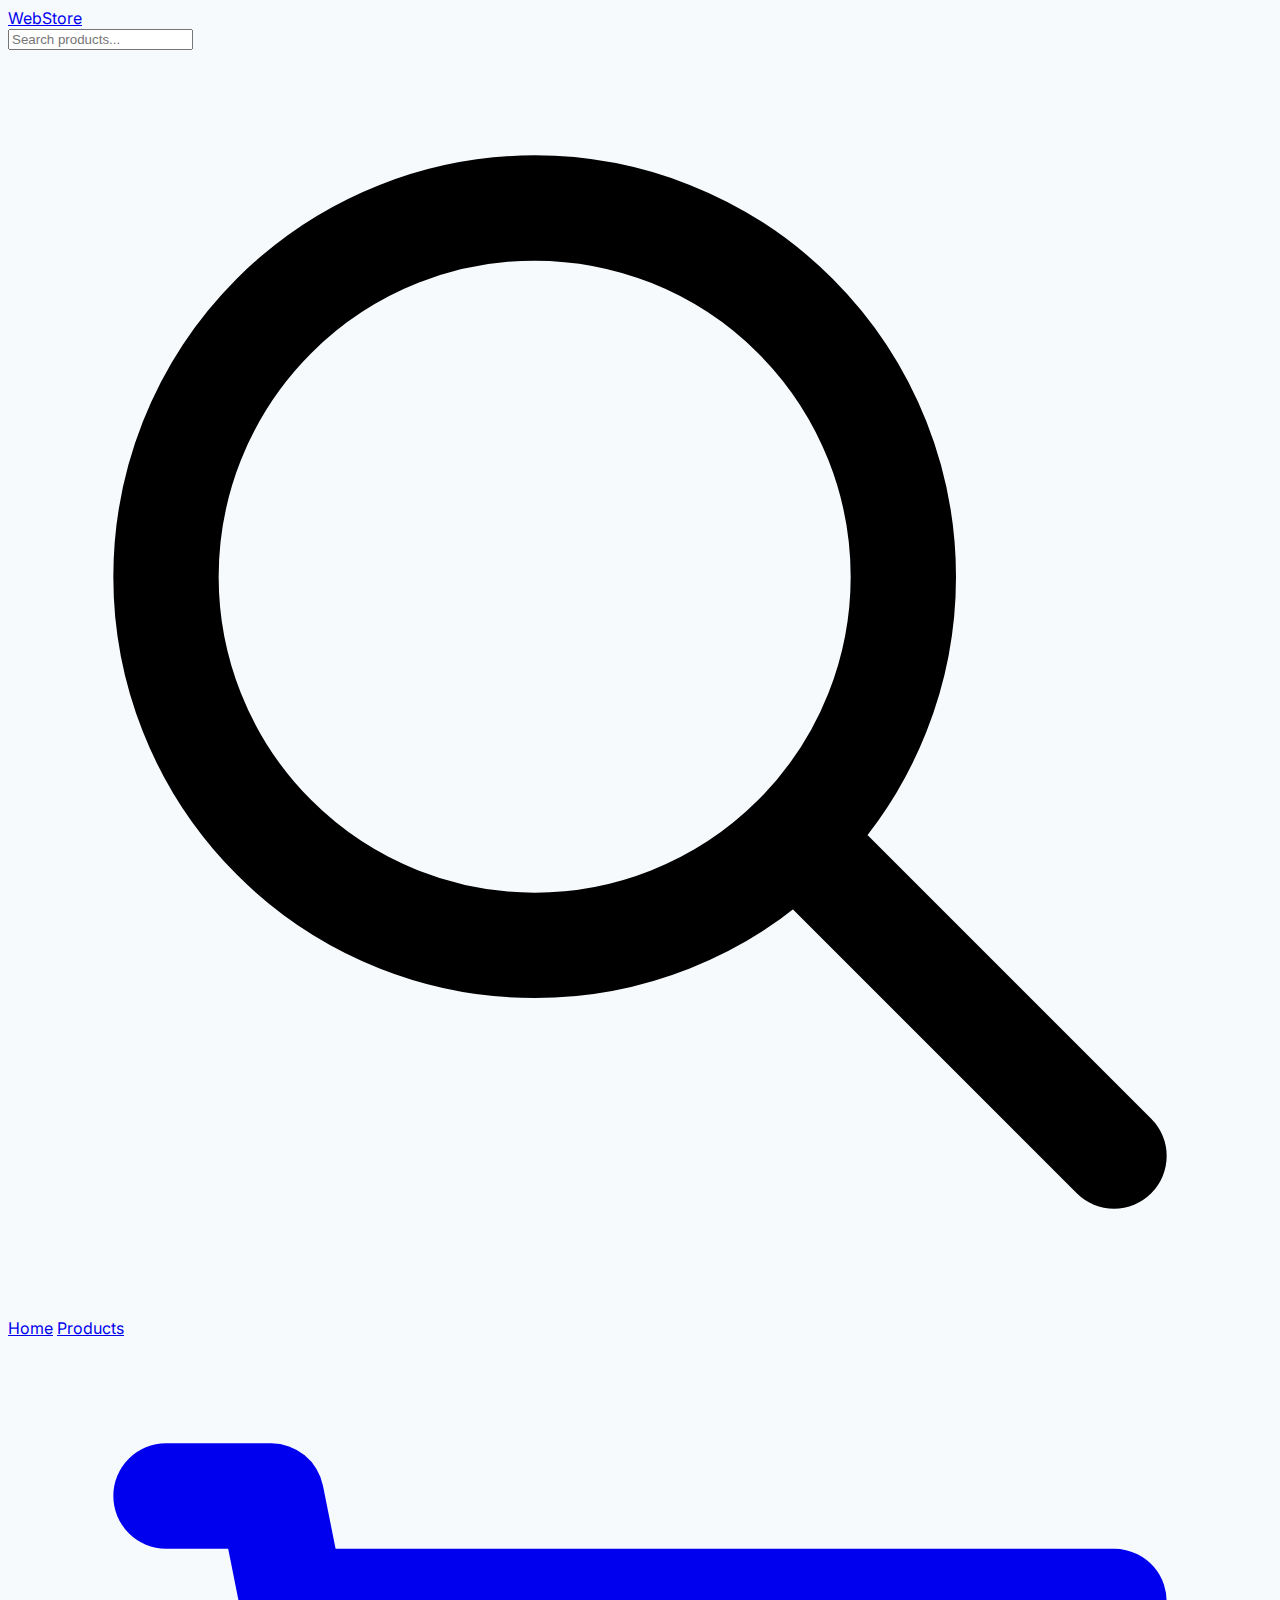
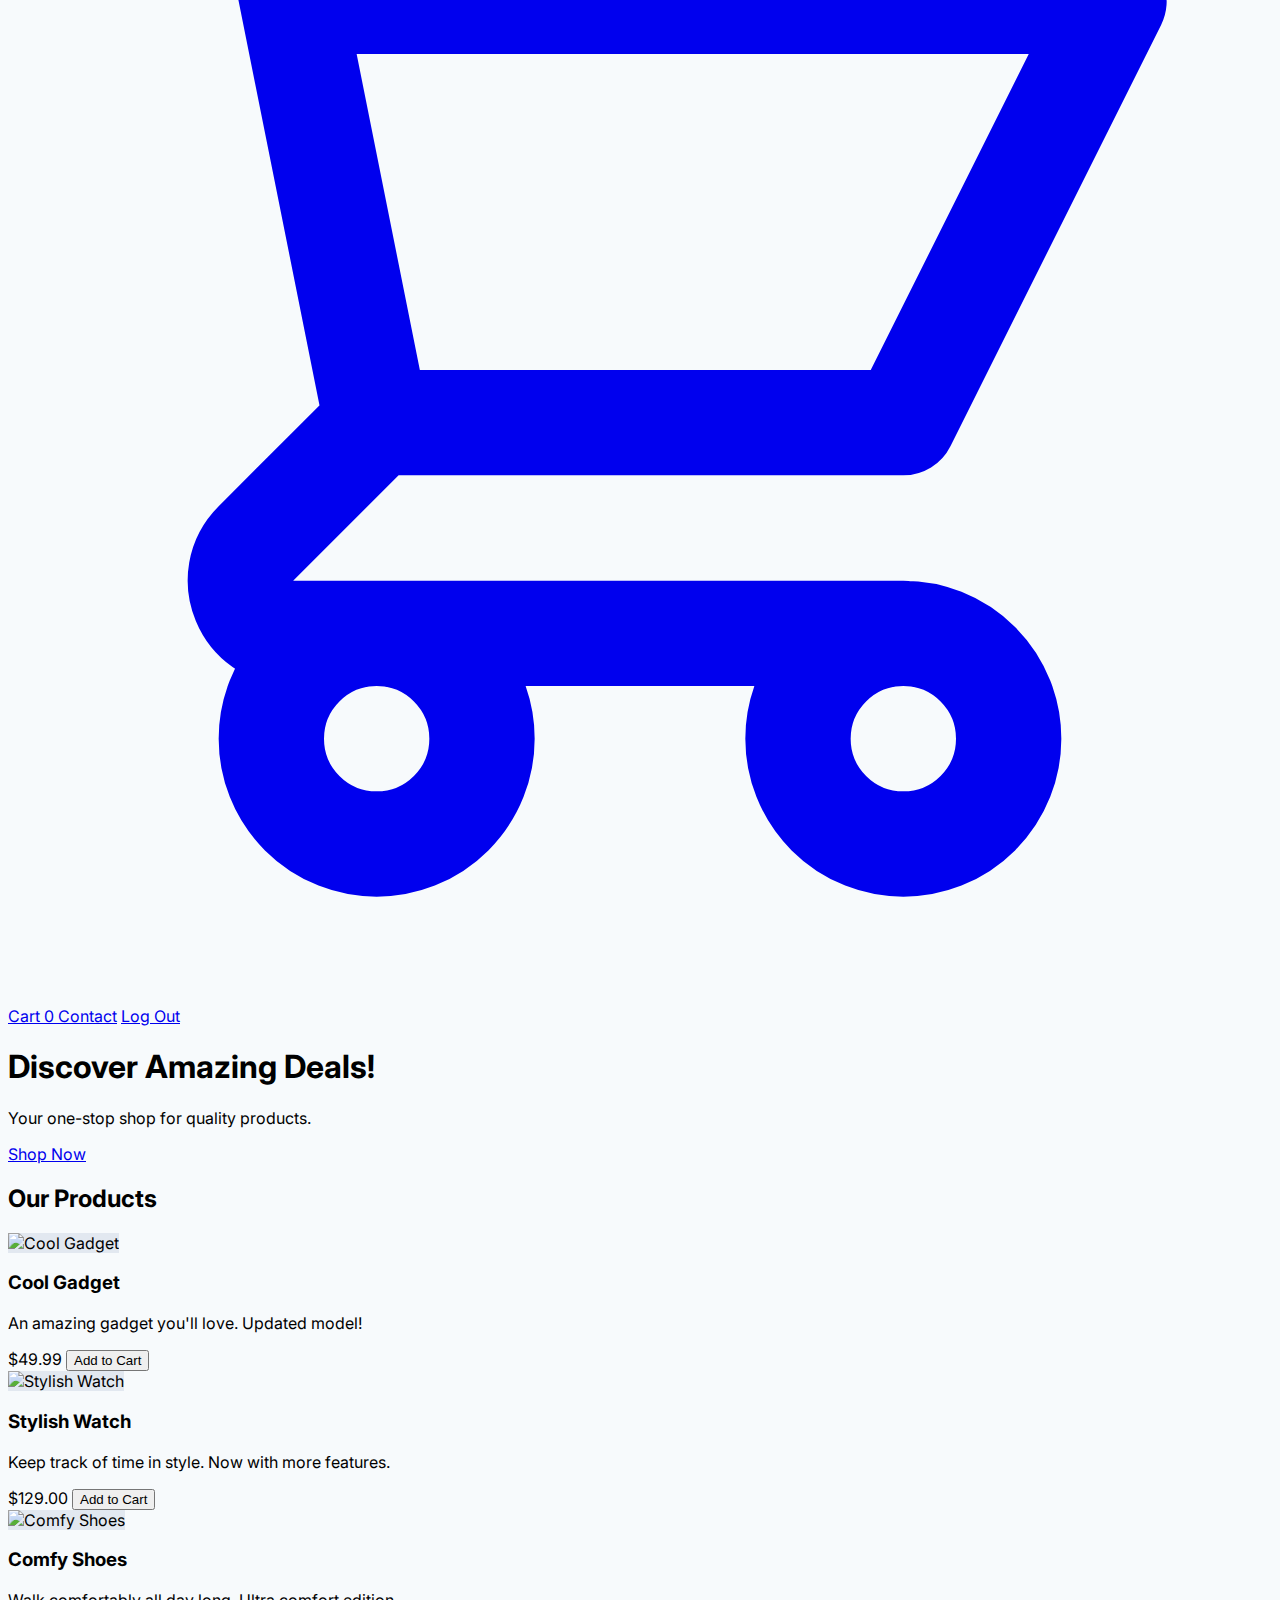
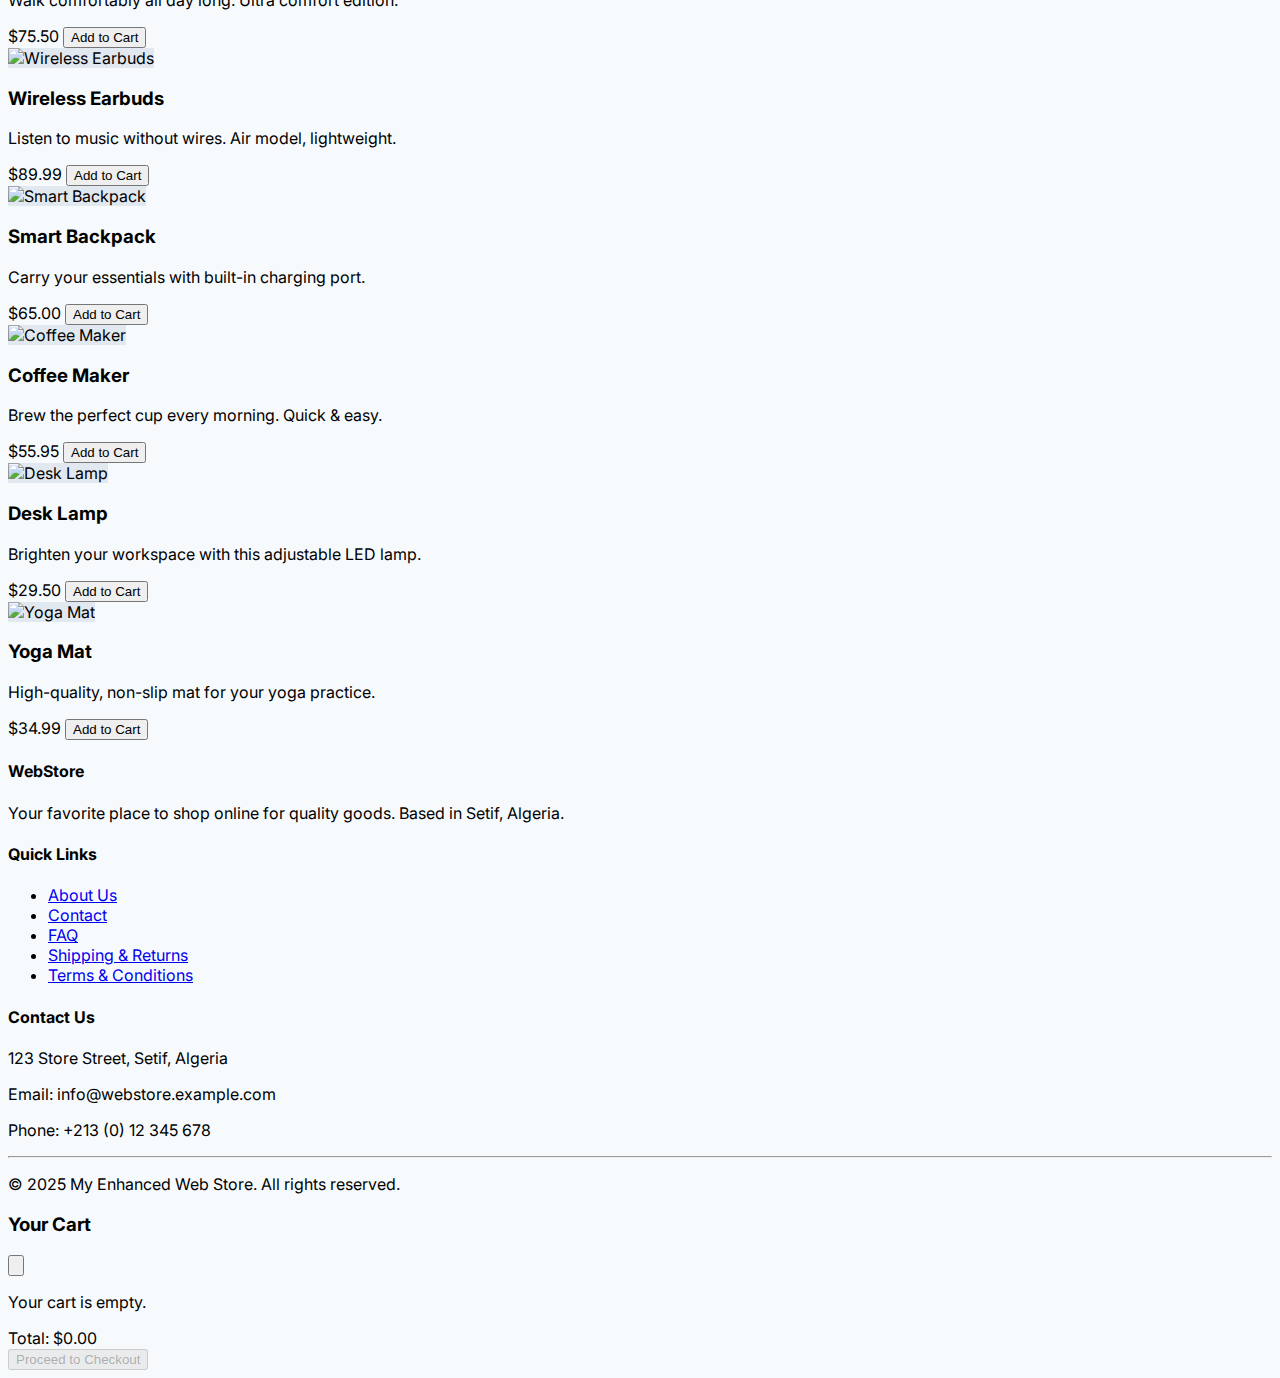
==== Project/index2.html @ 9c4080a5 "Add files via upload" ====
<!DOCTYPE html>
<html lang="en">
<head>
    <meta charset="UTF-8">
    <meta name="viewport" content="width=device-width, initial-scale=1.0">
    <title>My Enhanced Web Store with Cart</title>
    <script src="https://cdn.tailwindcss.com"></script>
    <link href="https://fonts.googleapis.com/css2?family=Inter:wght@400;500;600;700&display=swap" rel="stylesheet">
    <link rel="stylesheet" href="style.css"> </head>
<body class="bg-gray-50">

    <header class="bg-white shadow-md sticky top-0 z-50 rounded-b-lg mb-4">
        <nav class="container mx-auto px-6 py-3 flex flex-wrap justify-between items-center">
            <a href="#" class="text-2xl font-bold text-gray-800 mr-6">WebStore</a>
            <div class="relative flex-grow max-w-xs my-2 sm:my-0 order-3 sm:order-2 w-full sm:w-auto">
                 <input type="search" placeholder="Search products..." class="w-full px-4 py-2 text-sm border border-gray-300 rounded-lg focus:outline-none focus:ring-2 focus:ring-blue-500 focus:border-transparent" aria-label="Search products">
                 <svg class="absolute right-3 top-1/2 transform -translate-y-1/2 h-4 w-4 text-gray-400" xmlns="http://www.w3.org/2000/svg" fill="none" viewBox="0 0 24 24" stroke="currentColor">
                   <path stroke-linecap="round" stroke-linejoin="round" stroke-width="2" d="M21 21l-6-6m2-5a7 7 0 11-14 0 7 7 0 0114 0z" />
                 </svg>
            </div>
            <div class="space-x-4 order-2 sm:order-3">
                <a href="#" class="text-gray-600 hover:text-blue-600 px-3 py-2 rounded-md text-sm font-medium">Home</a>
                <a href="#products" class="text-gray-600 hover:text-blue-600 px-3 py-2 rounded-md text-sm font-medium">Products</a>
                <a href="#" id="cart-link" class="text-gray-600 hover:text-blue-600 px-3 py-2 rounded-md text-sm font-medium relative">
                    <svg xmlns="http://www.w3.org/2000/svg" class="h-5 w-5 inline-block mr-1" fill="none" viewBox="0 0 24 24" stroke="currentColor" stroke-width="2">
                      <path stroke-linecap="round" stroke-linejoin="round" d="M3 3h2l.4 2M7 13h10l4-8H5.4M7 13L5.4 5M7 13l-2.293 2.293c-.63.63-.184 1.707.707 1.707H17m0 0a2 2 0 100 4 2 2 0 000-4zm-8 2a2 2 0 11-4 0 2 2 0 014 0z" />
                    </svg>
                    Cart
                    <span id="cart-count-badge" class="absolute -top-2 -right-2 bg-red-500 text-white text-xs font-bold rounded-full h-5 w-5 flex items-center justify-center hidden">0</span>
                </a>
                <a href="#" class="text-gray-600 hover:text-blue-600 px-3 py-2 rounded-md text-sm font-medium">Contact</a>
                <a href="index.html" class="bg-blue-500 hover:bg-blue-600 text-white px-3 py-2 rounded-md text-sm font-medium transition duration-300">Log Out</a>
            </div>
        </nav>
    </header>

    <section class="bg-gradient-to-r from-blue-600 to-indigo-700 text-white py-16 rounded-lg m-4 shadow-lg">
        <div class="container mx-auto px-6 text-center">
            <h1 class="text-4xl md:text-5xl font-bold mb-3">Discover Amazing Deals!</h1>
            <p class="text-lg md:text-xl mb-8 text-indigo-100">Your one-stop shop for quality products.</p>
            <a href="#products" class="bg-white text-indigo-700 font-semibold py-3 px-8 rounded-lg hover:bg-gray-100 transition duration-300 shadow hover:shadow-md text-lg">
                Shop Now
            </a>
        </div>
    </section>

    <main id="products" class="container mx-auto px-6 py-10">
        <h2 class="text-3xl font-semibold text-gray-800 mb-8 text-center">Our Products</h2>
        <div class="grid grid-cols-1 sm:grid-cols-2 md:grid-cols-3 lg:grid-cols-4 gap-8">

            <div class="bg-white rounded-lg shadow-md overflow-hidden transform hover:scale-105 transition duration-300 flex flex-col" data-product-id="p1">
                <img src="https://source.unsplash.com/600x400/?gadget,technology" alt="Cool Gadget" class="product-image" onerror="this.onerror=null; this.src='https://placehold.co/600x400/cccccc/ffffff?text=Gadget+Not+Found'; this.style.objectFit='contain';">
                <div class="p-4 flex flex-col flex-grow">
                    <h3 class="text-lg font-semibold text-gray-800 mb-2">Cool Gadget</h3>
                    <p class="text-gray-600 text-sm mb-4 flex-grow">An amazing gadget you'll love. Updated model!</p>
                    <div class="flex justify-between items-center mt-auto">
                        <span class="text-xl font-bold text-gray-900">$49.99</span>
                        <button class="add-to-cart-btn bg-blue-500 hover:bg-blue-600 text-white font-semibold py-2 px-4 rounded-lg transition duration-300 shadow-sm hover:shadow-md" data-product-name="Cool Gadget" data-price="49.99" aria-label="Add Cool Gadget to cart">
                            Add to Cart
                        </button>
                    </div>
                </div>
            </div>

            <div class="bg-white rounded-lg shadow-md overflow-hidden transform hover:scale-105 transition duration-300 flex flex-col" data-product-id="p2">
                 <img src="https://source.unsplash.com/600x400/?watch" alt="Stylish Watch" class="product-image" onerror="this.onerror=null; this.src='https://placehold.co/600x400/cccccc/ffffff?text=Watch+Not+Found'; this.style.objectFit='contain';">
                <div class="p-4 flex flex-col flex-grow">
                    <h3 class="text-lg font-semibold text-gray-800 mb-2">Stylish Watch</h3>
                    <p class="text-gray-600 text-sm mb-4 flex-grow">Keep track of time in style. Now with more features.</p>
                    <div class="flex justify-between items-center mt-auto">
                        <span class="text-xl font-bold text-gray-900">$129.00</span>
                        <button class="add-to-cart-btn bg-blue-500 hover:bg-blue-600 text-white font-semibold py-2 px-4 rounded-lg transition duration-300 shadow-sm hover:shadow-md" data-product-name="Stylish Watch" data-price="129.00" aria-label="Add Stylish Watch to cart">
                            Add to Cart
                        </button>
                    </div>
                </div>
            </div>

            <div class="bg-white rounded-lg shadow-md overflow-hidden transform hover:scale-105 transition duration-300 flex flex-col" data-product-id="p3">
                 <img src="https://source.unsplash.com/600x400/?shoes,sneakers" alt="Comfy Shoes" class="product-image" onerror="this.onerror=null; this.src='https://placehold.co/600x400/cccccc/ffffff?text=Shoes+Not+Found'; this.style.objectFit='contain';">
                <div class="p-4 flex flex-col flex-grow">
                    <h3 class="text-lg font-semibold text-gray-800 mb-2">Comfy Shoes</h3>
                    <p class="text-gray-600 text-sm mb-4 flex-grow">Walk comfortably all day long. Ultra comfort edition.</p>
                    <div class="flex justify-between items-center mt-auto">
                        <span class="text-xl font-bold text-gray-900">$75.50</span>
                        <button class="add-to-cart-btn bg-blue-500 hover:bg-blue-600 text-white font-semibold py-2 px-4 rounded-lg transition duration-300 shadow-sm hover:shadow-md" data-product-name="Comfy Shoes" data-price="75.50" aria-label="Add Comfy Shoes to cart">
                            Add to Cart
                        </button>
                    </div>
                </div>
            </div>

            <div class="bg-white rounded-lg shadow-md overflow-hidden transform hover:scale-105 transition duration-300 flex flex-col" data-product-id="p4">
                 <img src="https://source.unsplash.com/600x400/?earbuds,wireless" alt="Wireless Earbuds" class="product-image" onerror="this.onerror=null; this.src='https://placehold.co/600x400/cccccc/ffffff?text=Earbuds+Not+Found'; this.style.objectFit='contain';">
                <div class="p-4 flex flex-col flex-grow">
                    <h3 class="text-lg font-semibold text-gray-800 mb-2">Wireless Earbuds</h3>
                    <p class="text-gray-600 text-sm mb-4 flex-grow">Listen to music without wires. Air model, lightweight.</p>
                    <div class="flex justify-between items-center mt-auto">
                        <span class="text-xl font-bold text-gray-900">$89.99</span>
                        <button class="add-to-cart-btn bg-blue-500 hover:bg-blue-600 text-white font-semibold py-2 px-4 rounded-lg transition duration-300 shadow-sm hover:shadow-md" data-product-name="Wireless Earbuds" data-price="89.99" aria-label="Add Wireless Earbuds to cart">
                            Add to Cart
                        </button>
                    </div>
                </div>
            </div>

            <div class="bg-white rounded-lg shadow-md overflow-hidden transform hover:scale-105 transition duration-300 flex flex-col" data-product-id="p5">
                 <img src="https://source.unsplash.com/600x400/?backpack" alt="Smart Backpack" class="product-image" onerror="this.onerror=null; this.src='https://placehold.co/600x400/cccccc/ffffff?text=Backpack+Not+Found'; this.style.objectFit='contain';">
                <div class="p-4 flex flex-col flex-grow">
                    <h3 class="text-lg font-semibold text-gray-800 mb-2">Smart Backpack</h3>
                    <p class="text-gray-600 text-sm mb-4 flex-grow">Carry your essentials with built-in charging port.</p>
                    <div class="flex justify-between items-center mt-auto">
                        <span class="text-xl font-bold text-gray-900">$65.00</span>
                        <button class="add-to-cart-btn bg-blue-500 hover:bg-blue-600 text-white font-semibold py-2 px-4 rounded-lg transition duration-300 shadow-sm hover:shadow-md" data-product-name="Smart Backpack" data-price="65.00" aria-label="Add Smart Backpack to cart">
                            Add to Cart
                        </button>
                    </div>
                </div>
            </div>

            <div class="bg-white rounded-lg shadow-md overflow-hidden transform hover:scale-105 transition duration-300 flex flex-col" data-product-id="p6">
                 <img src="https://source.unsplash.com/600x400/?coffee+maker,kitchen" alt="Coffee Maker" class="product-image" onerror="this.onerror=null; this.src='https://placehold.co/600x400/cccccc/ffffff?text=Coffee+Maker+Not+Found'; this.style.objectFit='contain';">
                <div class="p-4 flex flex-col flex-grow">
                    <h3 class="text-lg font-semibold text-gray-800 mb-2">Coffee Maker</h3>
                    <p class="text-gray-600 text-sm mb-4 flex-grow">Brew the perfect cup every morning. Quick & easy.</p>
                    <div class="flex justify-between items-center mt-auto">
                        <span class="text-xl font-bold text-gray-900">$55.95</span>
                        <button class="add-to-cart-btn bg-blue-500 hover:bg-blue-600 text-white font-semibold py-2 px-4 rounded-lg transition duration-300 shadow-sm hover:shadow-md" data-product-name="Coffee Maker" data-price="55.95" aria-label="Add Coffee Maker to cart">
                            Add to Cart
                        </button>
                    </div>
                </div>
            </div>

            <div class="bg-white rounded-lg shadow-md overflow-hidden transform hover:scale-105 transition duration-300 flex flex-col" data-product-id="p7">
                 <img src="https://source.unsplash.com/600x400/?desk+lamp,office" alt="Desk Lamp" class="product-image" onerror="this.onerror=null; this.src='https://placehold.co/600x400/cccccc/ffffff?text=Lamp+Not+Found'; this.style.objectFit='contain';">
                <div class="p-4 flex flex-col flex-grow">
                    <h3 class="text-lg font-semibold text-gray-800 mb-2">Desk Lamp</h3>
                    <p class="text-gray-600 text-sm mb-4 flex-grow">Brighten your workspace with this adjustable LED lamp.</p>
                    <div class="flex justify-between items-center mt-auto">
                        <span class="text-xl font-bold text-gray-900">$29.50</span>
                        <button class="add-to-cart-btn bg-blue-500 hover:bg-blue-600 text-white font-semibold py-2 px-4 rounded-lg transition duration-300 shadow-sm hover:shadow-md" data-product-name="Desk Lamp" data-price="29.50" aria-label="Add Desk Lamp to cart">
                            Add to Cart
                        </button>
                    </div>
                </div>
            </div>

            <div class="bg-white rounded-lg shadow-md overflow-hidden transform hover:scale-105 transition duration-300 flex flex-col" data-product-id="p8">
                 <img src="https://source.unsplash.com/600x400/?yoga+mat,fitness" alt="Yoga Mat" class="product-image" onerror="this.onerror=null; this.src='https://placehold.co/600x400/cccccc/ffffff?text=Yoga+Mat+Not+Found'; this.style.objectFit='contain';">
                <div class="p-4 flex flex-col flex-grow">
                    <h3 class="text-lg font-semibold text-gray-800 mb-2">Yoga Mat</h3>
                    <p class="text-gray-600 text-sm mb-4 flex-grow">High-quality, non-slip mat for your yoga practice.</p>
                    <div class="flex justify-between items-center mt-auto">
                        <span class="text-xl font-bold text-gray-900">$34.99</span>
                        <button class="add-to-cart-btn bg-blue-500 hover:bg-blue-600 text-white font-semibold py-2 px-4 rounded-lg transition duration-300 shadow-sm hover:shadow-md" data-product-name="Yoga Mat" data-price="34.99" aria-label="Add Yoga Mat to cart">
                            Add to Cart
                        </button>
                    </div>
                </div>
            </div>
           </div>
    </main>

    <footer class="bg-gray-800 text-gray-300 py-8 mt-16 rounded-t-lg">
        <div class="container mx-auto px-6">
            <div class="grid grid-cols-1 md:grid-cols-3 gap-8">
                <div>
                    <h4 class="text-lg font-semibold text-white mb-3">WebStore</h4>
                    <p class="text-sm">Your favorite place to shop online for quality goods. Based in Setif, Algeria.</p>
                </div>
                <div>
                    <h4 class="text-lg font-semibold text-white mb-3">Quick Links</h4>
                    <ul class="space-y-2 text-sm">
                        <li><a href="#" class="hover:text-white transition duration-200">About Us</a></li>
                        <li><a href="#" class="hover:text-white transition duration-200">Contact</a></li>
                        <li><a href="#" class="hover:text-white transition duration-200">FAQ</a></li>
                        <li><a href="#" class="hover:text-white transition duration-200">Shipping & Returns</a></li>
                        <li><a href="#" class="hover:text-white transition duration-200">Terms & Conditions</a></li>
                    </ul>
                </div>
                <div>
                    <h4 class="text-lg font-semibold text-white mb-3">Contact Us</h4>
                     <p class="text-sm mb-1">123 Store Street, Setif, Algeria</p>
                     <p class="text-sm mb-1">Email: info@webstore.example.com</p>
                     <p class="text-sm">Phone: +213 (0) 12 345 678</p>
                </div>
            </div>
            <hr class="border-gray-700 my-6">
            <p class="text-center text-sm text-gray-400">&copy; 2025 My Enhanced Web Store. All rights reserved.</p>
        </div>
    </footer>

    <div id="notification" class="notification">Item added to cart!</div>

    <div id="cart-modal-overlay" class="modal-overlay fixed inset-0 bg-black bg-opacity-50 z-50 flex items-center justify-center p-4 hidden opacity-0">
        <div id="cart-modal-content" class="modal-content bg-white rounded-lg shadow-xl w-full max-w-lg max-h-[80vh] flex flex-col transform scale-95 opacity-0">
            <div class="flex justify-between items-center p-4 border-b border-gray-200">
                <h3 class="text-xl font-semibold text-gray-800">Your Cart</h3>
                <button id="close-cart-btn" class="text-gray-400 hover:text-gray-600" aria-label="Close cart">
                    <svg xmlns="http://www.w3.org/2000/svg" class="h-6 w-6" fill="none" viewBox="0 0 24 24" stroke="currentColor" stroke-width="2">
                      <path stroke-linecap="round" stroke-linejoin="round" d="M6 18L18 6M6 6l12 12" />
                    </svg>
                </button>
            </div>

            <div id="cart-items-container" class="p-4 overflow-y-auto flex-grow">
                <p id="cart-empty-msg" class="text-gray-500 text-center py-4">Your cart is empty.</p>
                </div>

            <div class="p-4 border-t border-gray-200 bg-gray-50 rounded-b-lg">
                <div class="flex justify-between items-center mb-4">
                    <span class="text-lg font-semibold text-gray-800">Total:</span>
                    <span id="cart-total" class="text-xl font-bold text-gray-900">$0.00</span>
                </div>
                <button id="checkout-btn" class="w-full bg-green-500 hover:bg-green-600 text-white font-semibold py-3 px-4 rounded-lg transition duration-300 shadow-sm hover:shadow-md disabled:opacity-50 disabled:cursor-not-allowed" disabled>
                    Proceed to Checkout
                </button>
            </div>
        </div>
    </div>

    <script src="script.js"></script> </body>
</html>
---- Project/style.css ----
/* Custom styles */
body {
    font-family: 'Inter', sans-serif; /* Apply Inter font */
    background-color: #f7fafc; /* Slightly lighter gray background */
}
/* Style for the notification message */
.notification {
    position: fixed;
    bottom: 20px;
    left: 50%;
    transform: translateX(-50%);
    padding: 12px 24px;
    background-color: #48bb78; /* Tailwind green-500 */
    color: white;
    border-radius: 8px;
    box-shadow: 0 4px 12px rgba(0,0,0,0.15);
    z-index: 1000;
    opacity: 0;
    transition: opacity 0.5s ease-in-out, transform 0.3s ease-in-out;
    transform: translateX(-50%) translateY(20px);
}
.notification.show {
    opacity: 1;
    transform: translateX(-50%) translateY(0);
}
/* Add hover effect for nav links */
nav a {
    transition: color 0.2s ease-in-out;
}
/* Product Image styling */
.product-image {
     width: 100%;
     height: 12rem; /* 192px */
     object-fit: cover;
     background-color: #e2e8f0;
}
/* Cart Modal Styling */
.modal-overlay {
    transition: opacity 0.3s ease-in-out;
}
.modal-content {
    transition: transform 0.3s ease-in-out;
}
/* Hide scrollbar when modal is open */
body.modal-open {
    overflow: hidden;
}
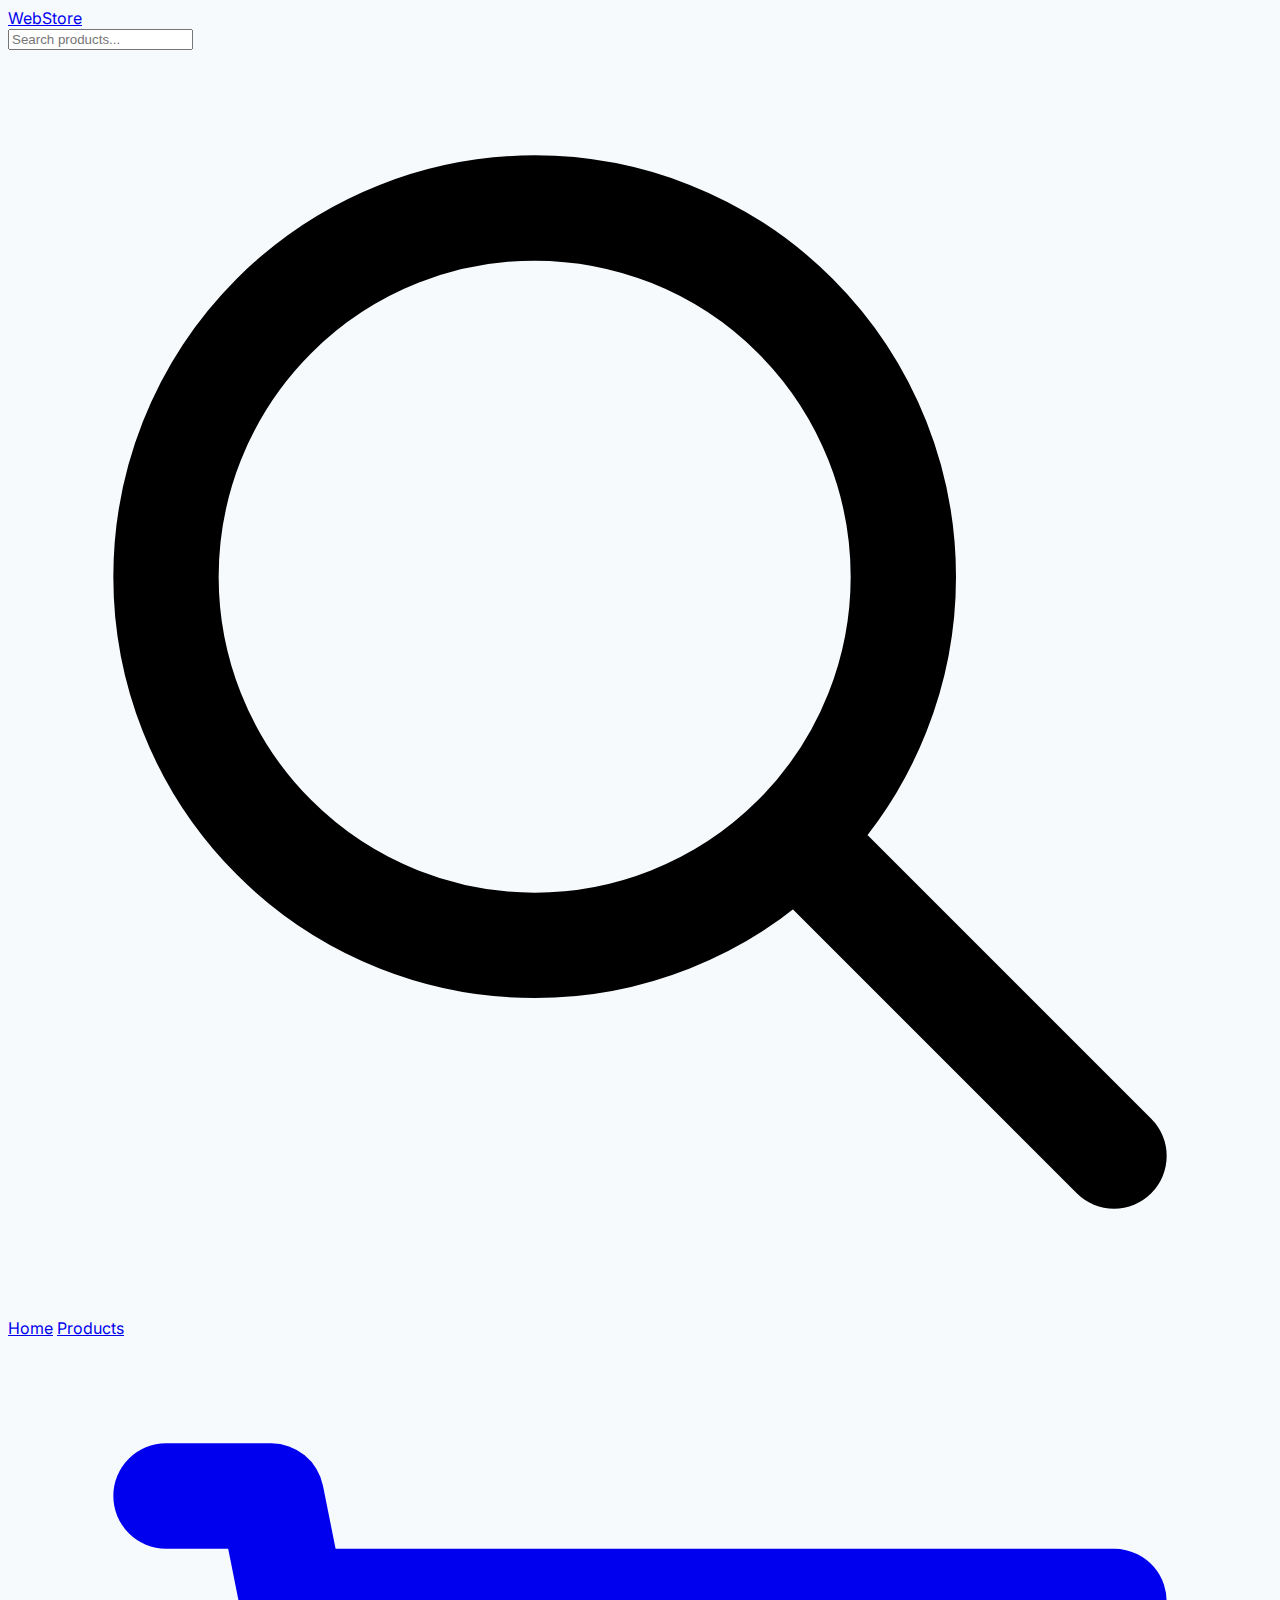
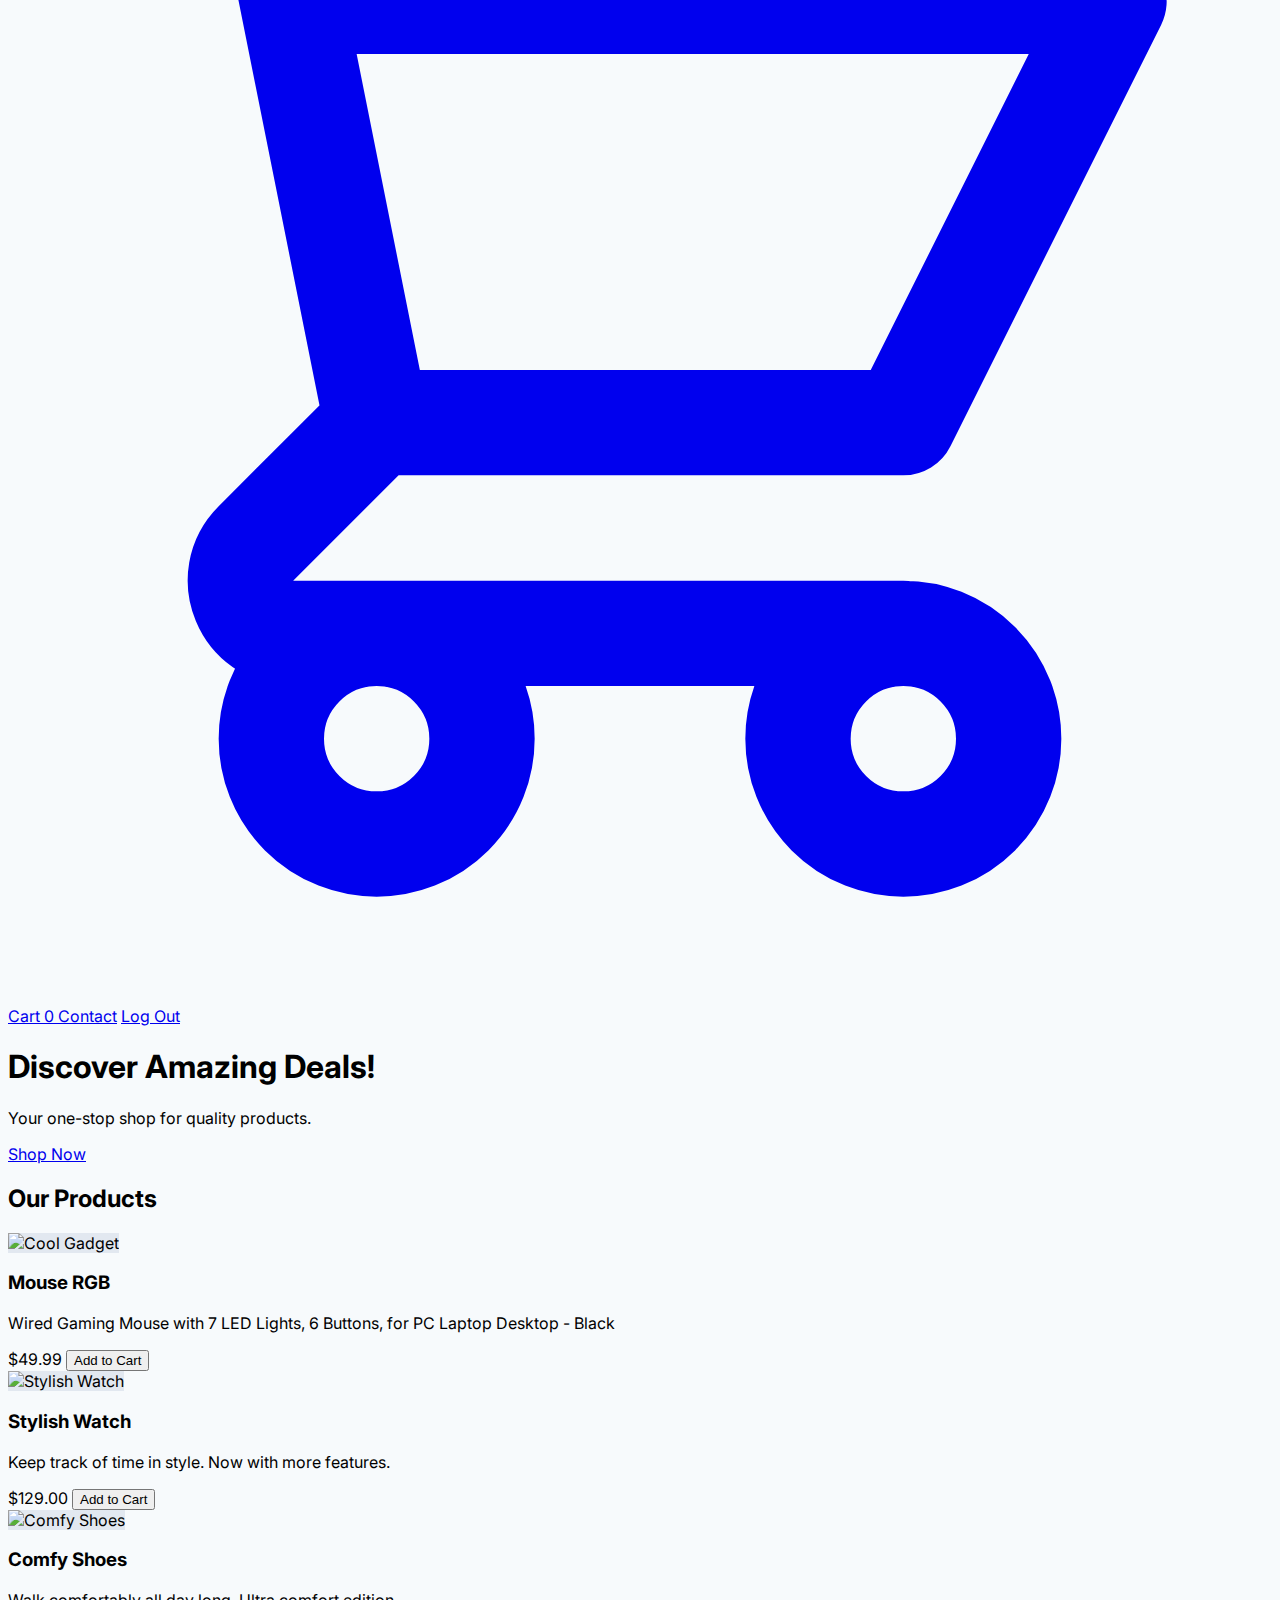
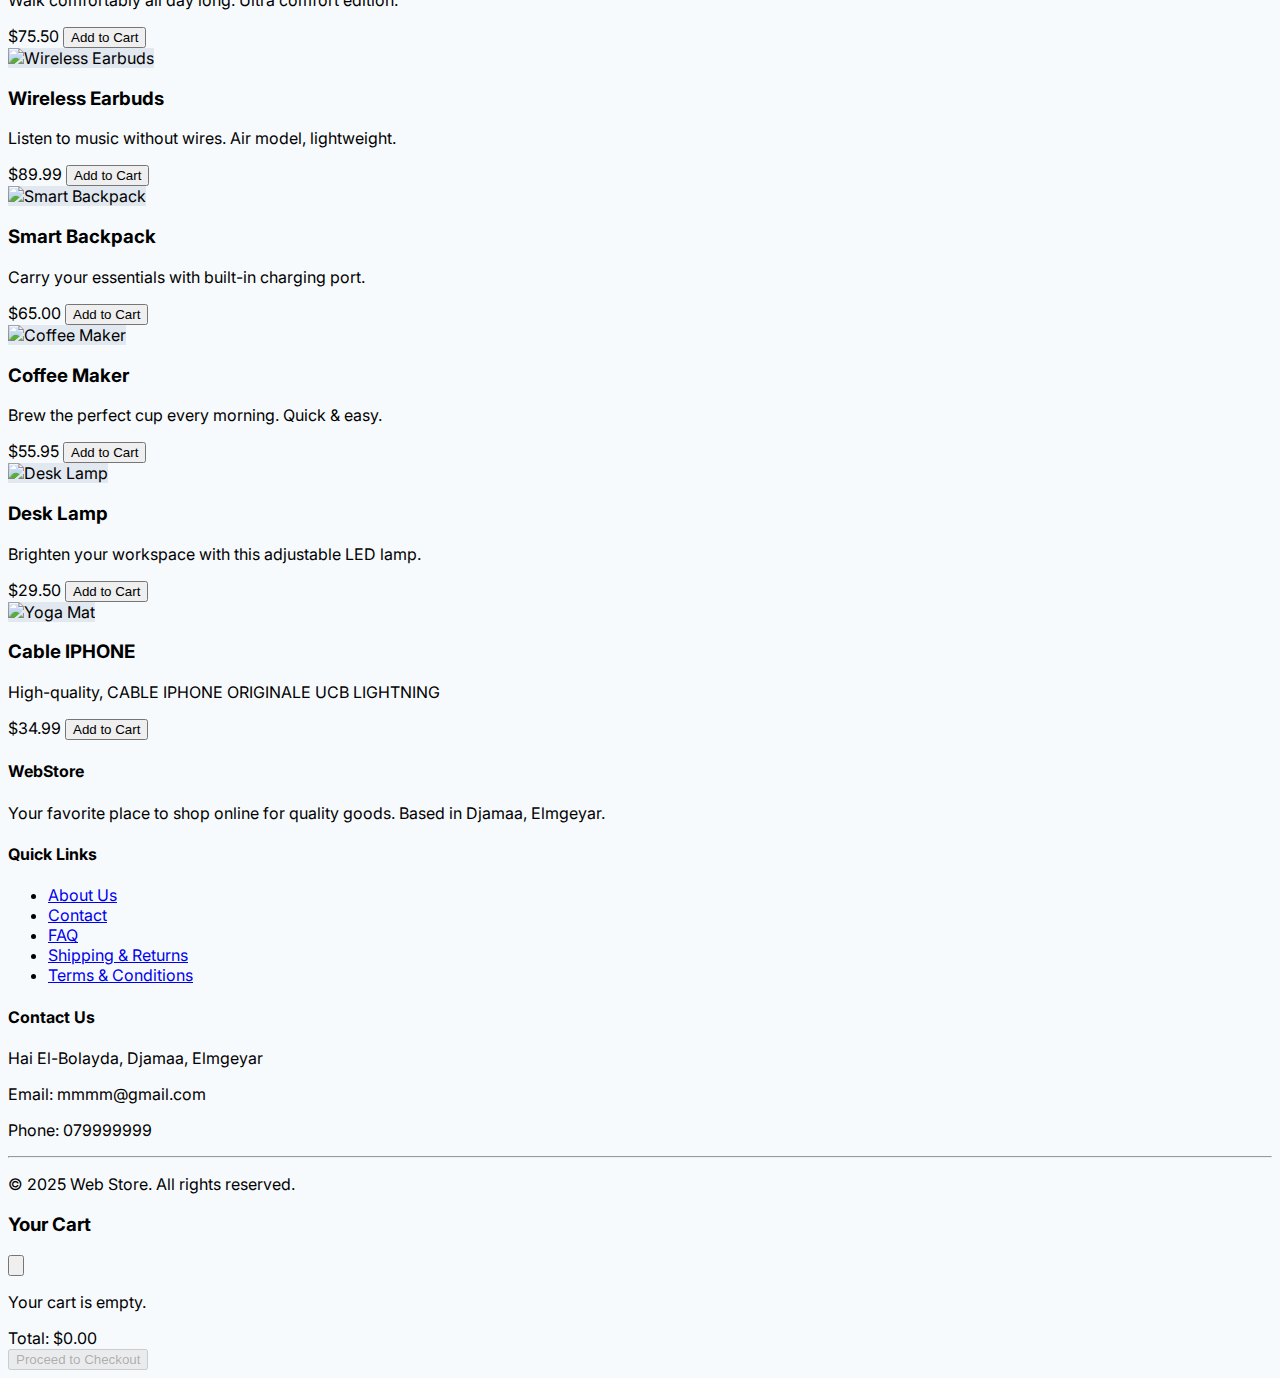
==== commit 3305b3ba: "Add files via upload" ====
--- a/Project/index2.html
+++ b/Project/index2.html
@@ -3,7 +3,7 @@
 <head>
     <meta charset="UTF-8">
     <meta name="viewport" content="width=device-width, initial-scale=1.0">
-    <title>My Enhanced Web Store with Cart</title>
+    <title>Web Store</title>
     <script src="https://cdn.tailwindcss.com"></script>
     <link href="https://fonts.googleapis.com/css2?family=Inter:wght@400;500;600;700&display=swap" rel="stylesheet">
     <link rel="stylesheet" href="style.css"> </head>
@@ -49,10 +49,10 @@
         <div class="grid grid-cols-1 sm:grid-cols-2 md:grid-cols-3 lg:grid-cols-4 gap-8">
 
             <div class="bg-white rounded-lg shadow-md overflow-hidden transform hover:scale-105 transition duration-300 flex flex-col" data-product-id="p1">
-                <img src="https://source.unsplash.com/600x400/?gadget,technology" alt="Cool Gadget" class="product-image" onerror="this.onerror=null; this.src='https://placehold.co/600x400/cccccc/ffffff?text=Gadget+Not+Found'; this.style.objectFit='contain';">
-                <div class="p-4 flex flex-col flex-grow">
-                    <h3 class="text-lg font-semibold text-gray-800 mb-2">Cool Gadget</h3>
-                    <p class="text-gray-600 text-sm mb-4 flex-grow">An amazing gadget you'll love. Updated model!</p>
+                <img src="img/mouse.jpg" alt="Cool Gadget" class="product-image" onerror="this.onerror=null; this.src='https://placehold.co/600x400/cccccc/ffffff?text=Gadget+Not+Found'; this.style.objectFit='contain';">
+                <div class="p-4 flex flex-col flex-grow">
+                    <h3 class="text-lg font-semibold text-gray-800 mb-2">Mouse RGB</h3>
+                    <p class="text-gray-600 text-sm mb-4 flex-grow">Wired Gaming Mouse with 7 LED Lights, 6 Buttons, for PC Laptop Desktop - Black</p>
                     <div class="flex justify-between items-center mt-auto">
                         <span class="text-xl font-bold text-gray-900">$49.99</span>
                         <button class="add-to-cart-btn bg-blue-500 hover:bg-blue-600 text-white font-semibold py-2 px-4 rounded-lg transition duration-300 shadow-sm hover:shadow-md" data-product-name="Cool Gadget" data-price="49.99" aria-label="Add Cool Gadget to cart">
@@ -63,7 +63,7 @@
             </div>
 
             <div class="bg-white rounded-lg shadow-md overflow-hidden transform hover:scale-105 transition duration-300 flex flex-col" data-product-id="p2">
-                 <img src="https://source.unsplash.com/600x400/?watch" alt="Stylish Watch" class="product-image" onerror="this.onerror=null; this.src='https://placehold.co/600x400/cccccc/ffffff?text=Watch+Not+Found'; this.style.objectFit='contain';">
+                 <img src="img/watch.jpg" alt="Stylish Watch" class="product-image" onerror="this.onerror=null; this.src='https://placehold.co/600x400/cccccc/ffffff?text=Watch+Not+Found'; this.style.objectFit='contain';">
                 <div class="p-4 flex flex-col flex-grow">
                     <h3 class="text-lg font-semibold text-gray-800 mb-2">Stylish Watch</h3>
                     <p class="text-gray-600 text-sm mb-4 flex-grow">Keep track of time in style. Now with more features.</p>
@@ -77,7 +77,7 @@
             </div>
 
             <div class="bg-white rounded-lg shadow-md overflow-hidden transform hover:scale-105 transition duration-300 flex flex-col" data-product-id="p3">
-                 <img src="https://source.unsplash.com/600x400/?shoes,sneakers" alt="Comfy Shoes" class="product-image" onerror="this.onerror=null; this.src='https://placehold.co/600x400/cccccc/ffffff?text=Shoes+Not+Found'; this.style.objectFit='contain';">
+                 <img src="img/shoes.jpg" alt="Comfy Shoes" class="product-image" onerror="this.onerror=null; this.src='https://placehold.co/600x400/cccccc/ffffff?text=Shoes+Not+Found'; this.style.objectFit='contain';">
                 <div class="p-4 flex flex-col flex-grow">
                     <h3 class="text-lg font-semibold text-gray-800 mb-2">Comfy Shoes</h3>
                     <p class="text-gray-600 text-sm mb-4 flex-grow">Walk comfortably all day long. Ultra comfort edition.</p>
@@ -91,7 +91,7 @@
             </div>
 
             <div class="bg-white rounded-lg shadow-md overflow-hidden transform hover:scale-105 transition duration-300 flex flex-col" data-product-id="p4">
-                 <img src="https://source.unsplash.com/600x400/?earbuds,wireless" alt="Wireless Earbuds" class="product-image" onerror="this.onerror=null; this.src='https://placehold.co/600x400/cccccc/ffffff?text=Earbuds+Not+Found'; this.style.objectFit='contain';">
+                 <img src="img/earbuds.jpg" alt="Wireless Earbuds" class="product-image" onerror="this.onerror=null; this.src='https://placehold.co/600x400/cccccc/ffffff?text=Earbuds+Not+Found'; this.style.objectFit='contain';">
                 <div class="p-4 flex flex-col flex-grow">
                     <h3 class="text-lg font-semibold text-gray-800 mb-2">Wireless Earbuds</h3>
                     <p class="text-gray-600 text-sm mb-4 flex-grow">Listen to music without wires. Air model, lightweight.</p>
@@ -105,7 +105,7 @@
             </div>
 
             <div class="bg-white rounded-lg shadow-md overflow-hidden transform hover:scale-105 transition duration-300 flex flex-col" data-product-id="p5">
-                 <img src="https://source.unsplash.com/600x400/?backpack" alt="Smart Backpack" class="product-image" onerror="this.onerror=null; this.src='https://placehold.co/600x400/cccccc/ffffff?text=Backpack+Not+Found'; this.style.objectFit='contain';">
+                 <img src="img/backpack.jpg" alt="Smart Backpack" class="product-image" onerror="this.onerror=null; this.src='https://placehold.co/600x400/cccccc/ffffff?text=Backpack+Not+Found'; this.style.objectFit='contain';">
                 <div class="p-4 flex flex-col flex-grow">
                     <h3 class="text-lg font-semibold text-gray-800 mb-2">Smart Backpack</h3>
                     <p class="text-gray-600 text-sm mb-4 flex-grow">Carry your essentials with built-in charging port.</p>
@@ -119,7 +119,7 @@
             </div>
 
             <div class="bg-white rounded-lg shadow-md overflow-hidden transform hover:scale-105 transition duration-300 flex flex-col" data-product-id="p6">
-                 <img src="https://source.unsplash.com/600x400/?coffee+maker,kitchen" alt="Coffee Maker" class="product-image" onerror="this.onerror=null; this.src='https://placehold.co/600x400/cccccc/ffffff?text=Coffee+Maker+Not+Found'; this.style.objectFit='contain';">
+                 <img src="img/coffee.jpg" alt="Coffee Maker" class="product-image" onerror="this.onerror=null; this.src='https://placehold.co/600x400/cccccc/ffffff?text=Coffee+Maker+Not+Found'; this.style.objectFit='contain';">
                 <div class="p-4 flex flex-col flex-grow">
                     <h3 class="text-lg font-semibold text-gray-800 mb-2">Coffee Maker</h3>
                     <p class="text-gray-600 text-sm mb-4 flex-grow">Brew the perfect cup every morning. Quick & easy.</p>
@@ -133,7 +133,7 @@
             </div>
 
             <div class="bg-white rounded-lg shadow-md overflow-hidden transform hover:scale-105 transition duration-300 flex flex-col" data-product-id="p7">
-                 <img src="https://source.unsplash.com/600x400/?desk+lamp,office" alt="Desk Lamp" class="product-image" onerror="this.onerror=null; this.src='https://placehold.co/600x400/cccccc/ffffff?text=Lamp+Not+Found'; this.style.objectFit='contain';">
+                 <img src="img/lamp.jpg" alt="Desk Lamp" class="product-image" onerror="this.onerror=null; this.src='https://placehold.co/600x400/cccccc/ffffff?text=Lamp+Not+Found'; this.style.objectFit='contain';">
                 <div class="p-4 flex flex-col flex-grow">
                     <h3 class="text-lg font-semibold text-gray-800 mb-2">Desk Lamp</h3>
                     <p class="text-gray-600 text-sm mb-4 flex-grow">Brighten your workspace with this adjustable LED lamp.</p>
@@ -147,10 +147,10 @@
             </div>
 
             <div class="bg-white rounded-lg shadow-md overflow-hidden transform hover:scale-105 transition duration-300 flex flex-col" data-product-id="p8">
-                 <img src="https://source.unsplash.com/600x400/?yoga+mat,fitness" alt="Yoga Mat" class="product-image" onerror="this.onerror=null; this.src='https://placehold.co/600x400/cccccc/ffffff?text=Yoga+Mat+Not+Found'; this.style.objectFit='contain';">
-                <div class="p-4 flex flex-col flex-grow">
-                    <h3 class="text-lg font-semibold text-gray-800 mb-2">Yoga Mat</h3>
-                    <p class="text-gray-600 text-sm mb-4 flex-grow">High-quality, non-slip mat for your yoga practice.</p>
+                 <img src="img/cable.jpg" alt="Yoga Mat" class="product-image" onerror="this.onerror=null; this.src='https://placehold.co/600x400/cccccc/ffffff?text=Yoga+Mat+Not+Found'; this.style.objectFit='contain';">
+                <div class="p-4 flex flex-col flex-grow">
+                    <h3 class="text-lg font-semibold text-gray-800 mb-2">Cable IPHONE</h3>
+                    <p class="text-gray-600 text-sm mb-4 flex-grow">High-quality, CABLE IPHONE ORIGINALE UCB LIGHTNING</p>
                     <div class="flex justify-between items-center mt-auto">
                         <span class="text-xl font-bold text-gray-900">$34.99</span>
                         <button class="add-to-cart-btn bg-blue-500 hover:bg-blue-600 text-white font-semibold py-2 px-4 rounded-lg transition duration-300 shadow-sm hover:shadow-md" data-product-name="Yoga Mat" data-price="34.99" aria-label="Add Yoga Mat to cart">
@@ -167,7 +167,7 @@
             <div class="grid grid-cols-1 md:grid-cols-3 gap-8">
                 <div>
                     <h4 class="text-lg font-semibold text-white mb-3">WebStore</h4>
-                    <p class="text-sm">Your favorite place to shop online for quality goods. Based in Setif, Algeria.</p>
+                    <p class="text-sm">Your favorite place to shop online for quality goods. Based in Djamaa, Elmgeyar.</p>
                 </div>
                 <div>
                     <h4 class="text-lg font-semibold text-white mb-3">Quick Links</h4>
@@ -181,13 +181,13 @@
                 </div>
                 <div>
                     <h4 class="text-lg font-semibold text-white mb-3">Contact Us</h4>
-                     <p class="text-sm mb-1">123 Store Street, Setif, Algeria</p>
-                     <p class="text-sm mb-1">Email: info@webstore.example.com</p>
-                     <p class="text-sm">Phone: +213 (0) 12 345 678</p>
+                     <p class="text-sm mb-1"> Hai El-Bolayda, Djamaa, Elmgeyar</p>
+                     <p class="text-sm mb-1">Email: mmmm@gmail.com</p>
+                     <p class="text-sm">Phone: 079999999</p>
                 </div>
             </div>
             <hr class="border-gray-700 my-6">
-            <p class="text-center text-sm text-gray-400">&copy; 2025 My Enhanced Web Store. All rights reserved.</p>
+            <p class="text-center text-sm text-gray-400">&copy; 2025 Web Store. All rights reserved.</p>
         </div>
     </footer>
 
